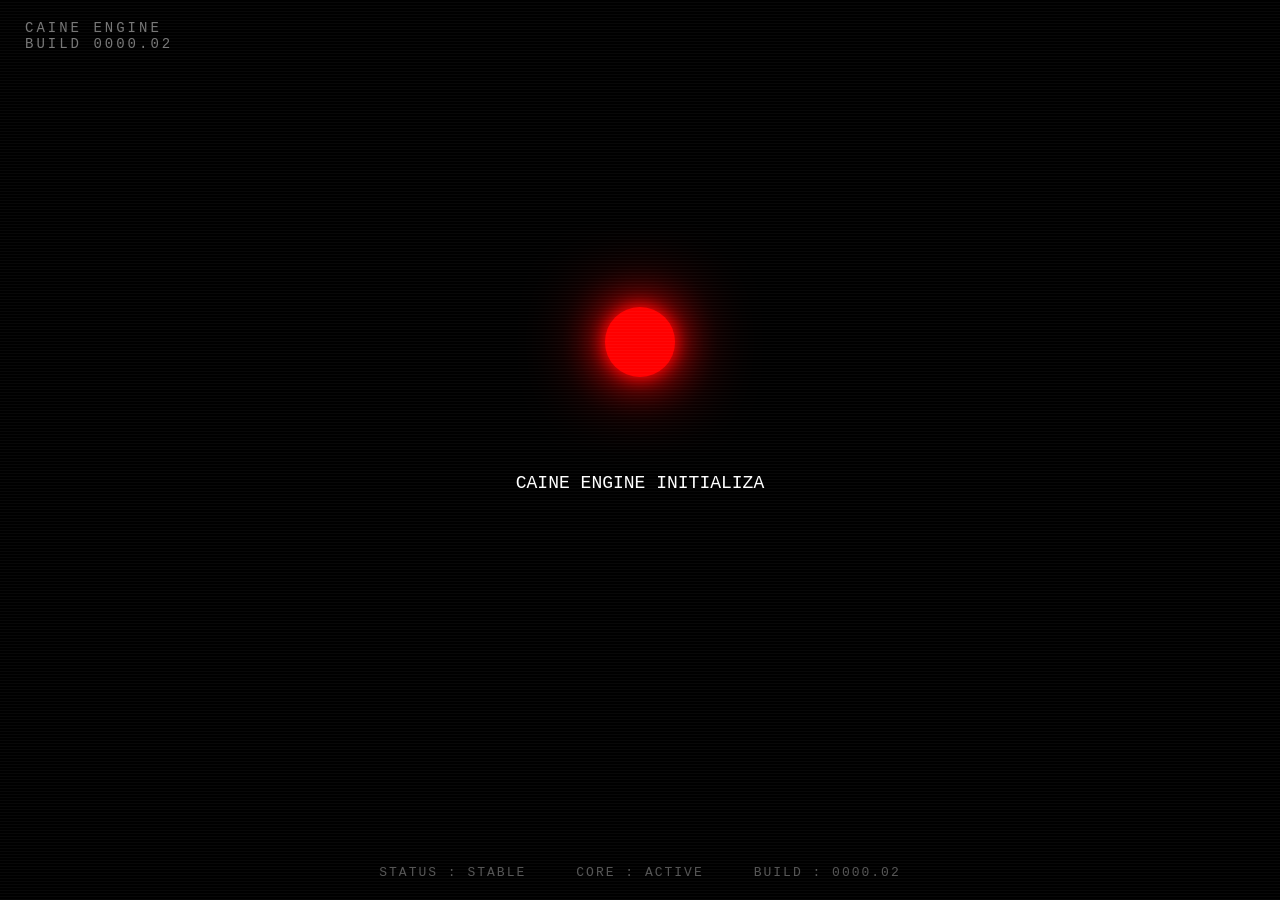
==== index.html @ 44594bca "Initial CAINE ENGINE build" ====
<!DOCTYPE html>
<html lang="ru">
<head>
    <meta charset="UTF-8">
    <meta name="viewport" content="width=device-width, initial-scale=1.0">
    <title>CAINE ENGINE | BUILD 0000.02</title>
    <link rel="stylesheet" href="style.css">
</head>
<body>

<div id="version">
    CAINE ENGINE<br>
    BUILD 0000.02
</div>

<div id="topInterface">
    <button id="logsButton" hidden>
        DEVELOPMENT LOGS
    </button>
</div>

<div id="caine"></div>

<div id="terminal">
    <div id="text"></div>

    <input 
        id="nameInput"
        type="text"
        placeholder="ENTER YOUR NAME..."
        hidden>
</div>

<div id="statusBar">
    <span>STATUS : STABLE</span>
    <span>CORE : ACTIVE</span>
    <span>BUILD : 0000.02</span>
</div>

<script src="script.js"></script>

</body>
</html>
---- style.css ----
* {
    box-sizing:border-box;
}

body {
    margin:0;
    background:black;
    color:white;
    height:100vh;
    overflow:hidden;
    font-family:"Courier New",monospace;
}

body::after {
    content:"";
    position:fixed;
    inset:0;
    pointer-events:none;
    background:repeating-linear-gradient(
        0deg,
        rgba(255,255,255,.03),
        rgba(255,255,255,.03) 1px,
        transparent 1px,
        transparent 3px
    );
}

/* Версия */

#version {
    position:absolute;
    top:20px;
    left:25px;
    color:#777;
    font-size:14px;
    letter-spacing:3px;
}

/* Верхний интерфейс */

#topInterface {
    position:absolute;
    top:calc(38% - 120px);
    left:50%;
    transform:translateX(-50%);
}

#logsButton {
    padding:10px 20px;
    background:black;
    color:red;
    border:1px solid red;
    font-family:"Courier New",monospace;
    letter-spacing:2px;
    cursor:pointer;
    opacity:0;
    transition:opacity 1s;
}

#logsButton.visible {
    opacity:1;
}

#logsButton:hover {
    background:red;
    color:black;
}

/* CAINE CORE */

#caine {
    position:absolute;
    top:38%;
    left:50%;
    width:70px;
    height:70px;
    transform:translate(-50%,-50%);
    background:red;
    border-radius:50%;
    box-shadow:
        0 0 15px red,
        0 0 40px red,
        0 0 80px red;
    cursor:pointer;
    animation:cainePulse 2s infinite;
}

@keyframes cainePulse {
    0% {
        opacity:.7;
    }

    50% {
        opacity:1;
    }

    100% {
        opacity:.7;
    }
}

/* Терминал */

#terminal {
    position:absolute;
    top:52%;
    left:50%;
    transform:translateX(-50%);
    width:100%;
    text-align:center;
}

#text {
    height:120px;
    font-size:18px;
    line-height:1.7;
}

/* Имя игрока */

#nameInput {
    margin-top:20px;
    width:240px;
    padding:10px;
    background:black;
    color:white;
    border:1px solid red;
    font-family:"Courier New",monospace;
    text-align:center;
}

#nameInput:focus {
    outline:none;
    box-shadow:0 0 10px red;
}

/* Статус */

#statusBar {
    position:absolute;
    bottom:20px;
    width:100%;
    display:flex;
    justify-content:center;
    gap:50px;
    color:#555;
    font-size:13px;
    letter-spacing:2px;
}

/* Архив разработчиков */

#archive {
    position:absolute;
    top:120px;
    left:50%;
    transform:translateX(-50%);
    width:600px;
    text-align:center;
}

#archive h2 {
    color:red;
    letter-spacing:3px;
}

.file {
    margin:20px;
    cursor:pointer;
    color:white;
}

.file:hover {
    color:red;
}

.locked {
    color:#555;
}

#content {
    margin-top:40px;
    padding-top:20px;
    border-top:1px solid #333;
    text-align:left;
}

pre {
    font-family:"Courier New",monospace;
    color:#ddd;
    white-space:pre-wrap;
}

/* Кнопки внутри архива */

button {
    background:black;
    color:red;
    border:1px solid red;
    padding:10px 30px;
    font-family:"Courier New",monospace;
    cursor:pointer;
}

button:hover {
    background:red;
    color:black;
}
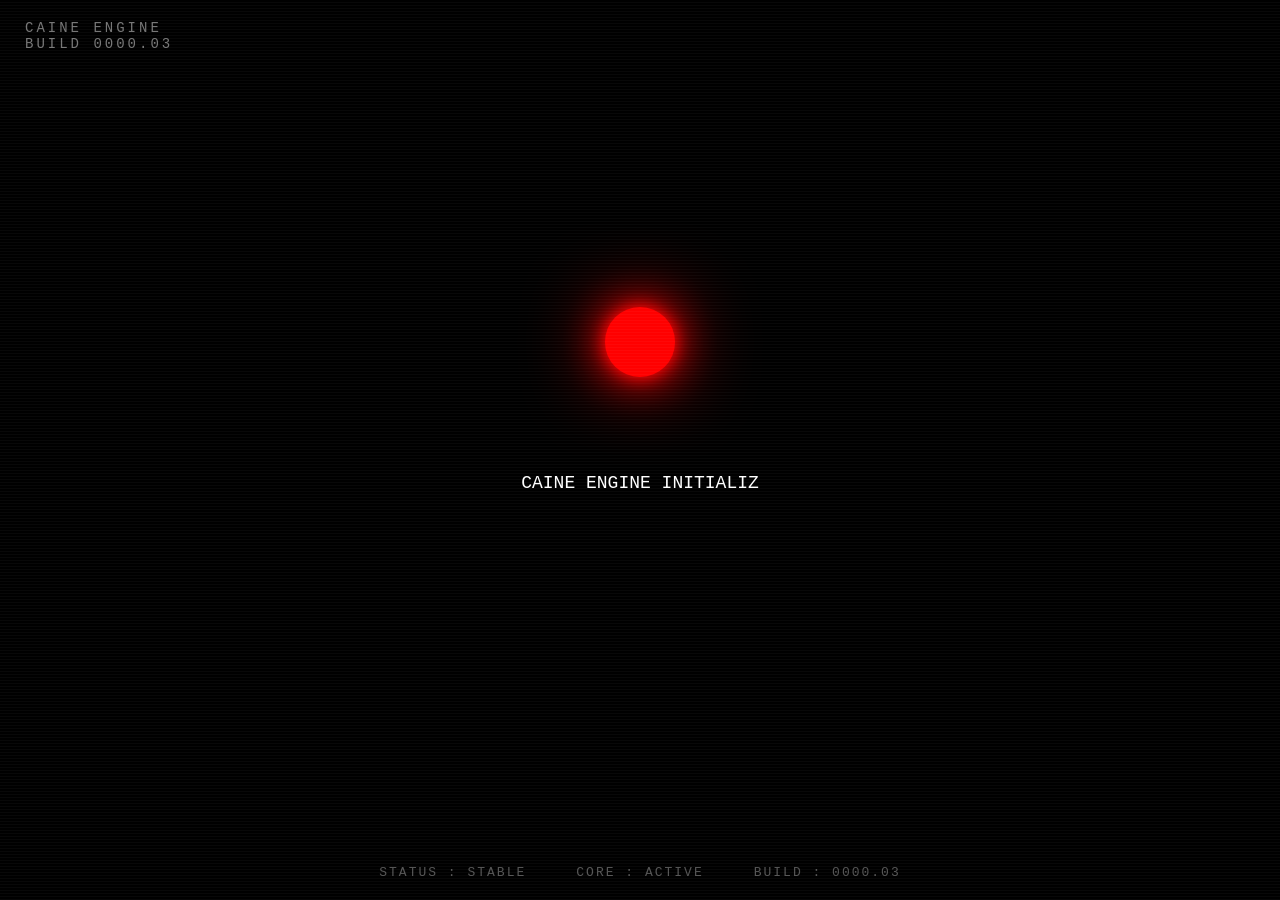
==== commit e5b68286: "Update index.html" ====
--- a/index.html
+++ b/index.html
@@ -3,18 +3,19 @@
 <head>
     <meta charset="UTF-8">
     <meta name="viewport" content="width=device-width, initial-scale=1.0">
-    <title>CAINE ENGINE | BUILD 0000.02</title>
+    <title>CAINE ENGINE | BUILD 0000.03</title>
     <link rel="stylesheet" href="style.css">
 </head>
+
 <body>
 
 <div id="version">
     CAINE ENGINE<br>
-    BUILD 0000.02
+    BUILD 0000.03
 </div>
 
 <div id="topInterface">
-    <button id="logsButton" hidden>
+    <button id="logsButton">
         DEVELOPMENT LOGS
     </button>
 </div>
@@ -22,6 +23,7 @@
 <div id="caine"></div>
 
 <div id="terminal">
+
     <div id="text"></div>
 
     <input 
@@ -29,15 +31,16 @@
         type="text"
         placeholder="ENTER YOUR NAME..."
         hidden>
+
 </div>
 
 <div id="statusBar">
     <span>STATUS : STABLE</span>
     <span>CORE : ACTIVE</span>
-    <span>BUILD : 0000.02</span>
+    <span>BUILD : 0000.03</span>
 </div>
 
 <script src="script.js"></script>
 
 </body>
-</html>+</html>
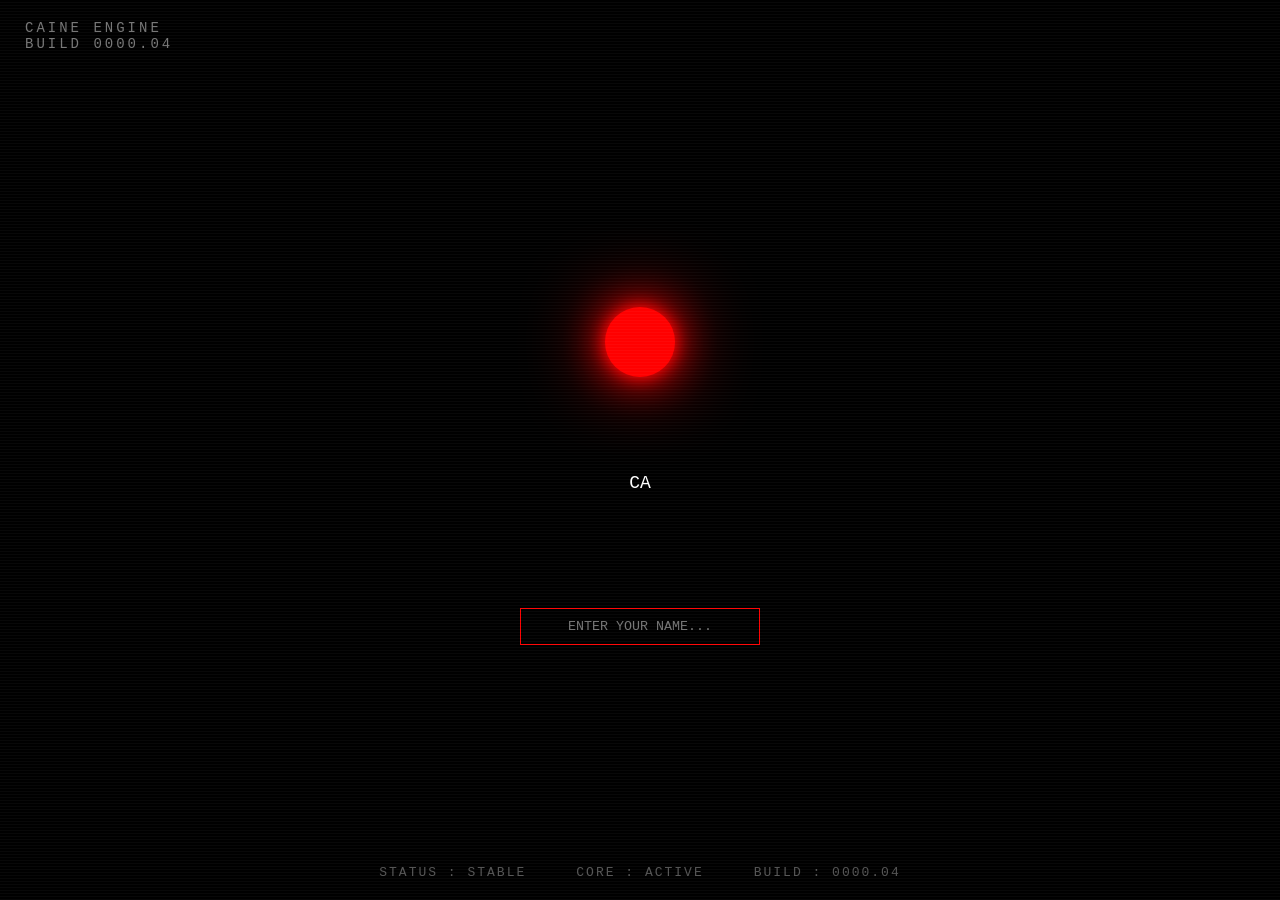
==== commit 86bcc317: "Update index.html to version 0000.04" ====
--- a/index.html
+++ b/index.html
@@ -1,46 +1,118 @@
 <!DOCTYPE html>
 <html lang="ru">
+
 <head>
+
     <meta charset="UTF-8">
-    <meta name="viewport" content="width=device-width, initial-scale=1.0">
-    <title>CAINE ENGINE | BUILD 0000.03</title>
-    <link rel="stylesheet" href="style.css">
+
+    <meta
+        name="viewport"
+        content="width=device-width, initial-scale=1.0"
+    >
+
+    <title>CAINE ENGINE</title>
+
+    <link
+        rel="icon"
+        type="image/png"
+        href="favicon.png?v=2"
+    >
+
+    <link
+        rel="stylesheet"
+        href="style.css"
+    >
+
 </head>
 
 <body>
 
-<div id="version">
-    CAINE ENGINE<br>
-    BUILD 0000.03
-</div>
+    <!-- =====================================
+         ВЕРСИЯ
+         ===================================== -->
 
-<div id="topInterface">
-    <button id="logsButton">
-        DEVELOPMENT LOGS
-    </button>
-</div>
+    <div id="version">
+        CAINE ENGINE<br>
+        BUILD 0000.04
+    </div>
 
-<div id="caine"></div>
 
-<div id="terminal">
+    <!-- =====================================
+         ВЕРХНИЙ ИНТЕРФЕЙС
+         ===================================== -->
 
-    <div id="text"></div>
+    <div id="topInterface">
 
-    <input 
-        id="nameInput"
-        type="text"
-        placeholder="ENTER YOUR NAME..."
-        hidden>
+        <button
+            id="logsButton"
+            hidden
+        >
+            DEVELOPMENT LOGS
+        </button>
 
-</div>
+    </div>
 
-<div id="statusBar">
-    <span>STATUS : STABLE</span>
-    <span>CORE : ACTIVE</span>
-    <span>BUILD : 0000.03</span>
-</div>
 
-<script src="script.js"></script>
+    <!-- =====================================
+         СЛОЙ ДЛЯ БАГОВ
+         ===================================== -->
+
+    <div id="bugLayer"></div>
+
+
+    <!-- =====================================
+         CAINE CORE
+         ===================================== -->
+
+    <div id="caine"></div>
+
+
+    <!-- =====================================
+         ТЕРМИНАЛ
+         ===================================== -->
+
+    <div id="terminal">
+
+        <div id="text"></div>
+
+
+        <input
+            id="nameInput"
+            type="text"
+            placeholder="ENTER YOUR NAME..."
+            hidden
+        >
+
+    </div>
+
+
+    <!-- =====================================
+         СТАТУС
+         ===================================== -->
+
+    <div id="statusBar">
+
+        <span>
+            STATUS : STABLE
+        </span>
+
+        <span>
+            CORE : ACTIVE
+        </span>
+
+        <span>
+            BUILD : 0000.04
+        </span>
+
+    </div>
+
+
+    <!-- =====================================
+         SCRIPT
+         ===================================== -->
+
+    <script src="script.js"></script>
 
 </body>
+
 </html>
--- a/style.css
+++ b/style.css
@@ -25,6 +25,7 @@
     );
 }
 
+
 /* Версия */
 
 #version {
@@ -36,6 +37,7 @@
     letter-spacing:3px;
 }
 
+
 /* Верхний интерфейс */
 
 #topInterface {
@@ -43,7 +45,9 @@
     top:calc(38% - 120px);
     left:50%;
     transform:translateX(-50%);
-}
+    z-index:10;
+}
+
 
 #logsButton {
     padding:10px 20px;
@@ -57,14 +61,17 @@
     transition:opacity 1s;
 }
 
+
 #logsButton.visible {
     opacity:1;
 }
 
+
 #logsButton:hover {
     background:red;
     color:black;
 }
+
 
 /* CAINE CORE */
 
@@ -85,7 +92,9 @@
     animation:cainePulse 2s infinite;
 }
 
+
 @keyframes cainePulse {
+
     0% {
         opacity:.7;
     }
@@ -97,7 +106,9 @@
     100% {
         opacity:.7;
     }
-}
+
+}
+
 
 /* Терминал */
 
@@ -109,6 +120,7 @@
     width:100%;
     text-align:center;
 }
+
 
 #text {
     height:120px;
@@ -116,7 +128,20 @@
     line-height:1.7;
 }
 
-/* Имя игрока */
+
+/* Цвета сообщений */
+
+.redText {
+    color:red;
+}
+
+
+.pinkText {
+    color:#ff8fb1;
+}
+
+
+/* Поле имени */
 
 #nameInput {
     margin-top:20px;
@@ -129,10 +154,12 @@
     text-align:center;
 }
 
+
 #nameInput:focus {
     outline:none;
     box-shadow:0 0 10px red;
 }
+
 
 /* Статус */
 
@@ -148,21 +175,25 @@
     letter-spacing:2px;
 }
 
+
 /* Архив разработчиков */
 
 #archive {
     position:absolute;
-    top:120px;
+    top:100px;
     left:50%;
     transform:translateX(-50%);
-    width:600px;
+    width:700px;
+    max-width:90%;
     text-align:center;
 }
 
+
 #archive h2 {
     color:red;
-    letter-spacing:3px;
-}
+    letter-spacing:4px;
+}
+
 
 .file {
     margin:20px;
@@ -170,28 +201,37 @@
     color:white;
 }
 
+
 .file:hover {
     color:red;
 }
 
+
 .locked {
+    margin:20px;
     color:#555;
 }
+
 
 #content {
     margin-top:40px;
     padding-top:20px;
     border-top:1px solid #333;
     text-align:left;
-}
+    height:350px;
+    overflow-y:auto;
+}
+
 
 pre {
     font-family:"Courier New",monospace;
     color:#ddd;
     white-space:pre-wrap;
-}
-
-/* Кнопки внутри архива */
+    line-height:1.5;
+}
+
+
+/* Общие кнопки */
 
 button {
     background:black;
@@ -202,7 +242,20 @@
     cursor:pointer;
 }
 
+
 button:hover {
     background:red;
     color:black;
-}+}
+
+#content::-webkit-scrollbar {
+    width:8px;
+}
+
+#content::-webkit-scrollbar-track {
+    background:black;
+}
+
+#content::-webkit-scrollbar-thumb {
+    background:red;
+}
